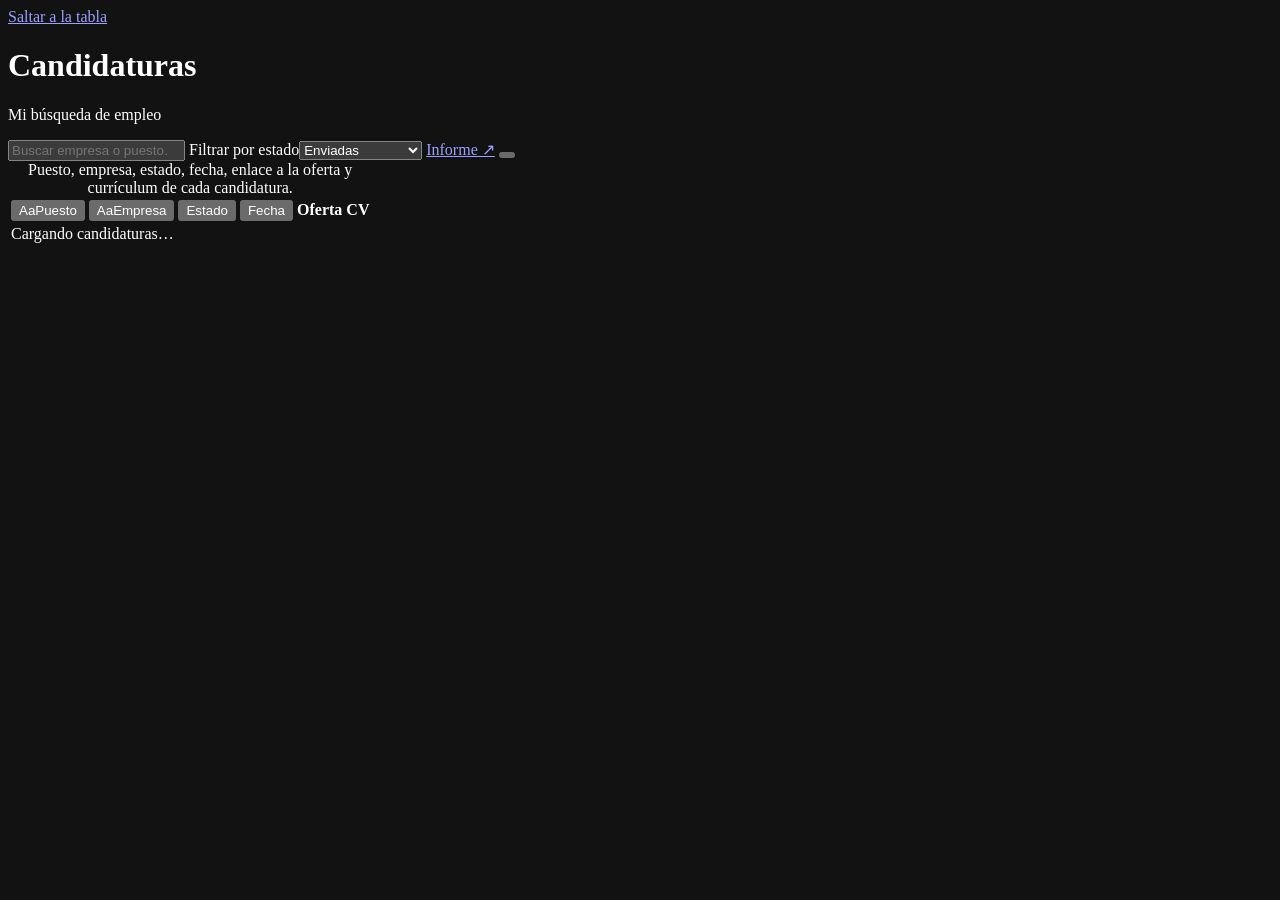
==== app/public/index.html @ f6cb2a59 "Create reusable agent-operated job search workspace" ====
<!doctype html>
<html lang="es">
<head>
  <meta charset="utf-8">
  <meta name="viewport" content="width=device-width, initial-scale=1">
  <meta name="color-scheme" content="dark">
  <meta name="theme-color" content="#191919">
  <link rel="manifest" href="/manifest.webmanifest">
  <title>Candidaturas</title>
  <link rel="icon" href="/favicon.svg" type="image/svg+xml">
  <link rel="stylesheet" href="/styles.css">
  <script src="/icons.js" defer></script>
  <script src="/app.js" defer></script>
</head>
<body>
  <a class="skip-link" href="#table-region">Saltar a la tabla</a>
  <main class="workspace">
    <header class="page-header">
      <div class="heading-line"><span class="page-icon" id="page-icon" aria-hidden="true"></span><h1>Candidaturas</h1></div>
      <p id="profile-name">Mi búsqueda de empleo</p>
      <p id="demo-notice" class="demo-notice" hidden>Demo con datos ficticios. No se ha enviado ninguna candidatura.</p>
    </header>
    <div class="toolbar" aria-label="Opciones de la tabla">
      <label class="search-field"><span id="search-icon" aria-hidden="true"></span><input id="search" type="search" placeholder="Buscar empresa o puesto…" aria-label="Buscar candidaturas" autocomplete="off"></label>
      <label class="status-filter"><span class="sr-only">Filtrar por estado</span><select id="status-filter" aria-label="Filtrar por estado"><option value="sent" selected>Enviadas</option><option value="all">Todas las ofertas</option><option value="prepared">En preparación</option><option value="reserved">Reservadas</option><option value="blocked">Bloqueadas</option><option value="uncertain">Envío incierto</option><option value="apartada">Apartadas</option><option value="discarded">Descartadas</option><option value="closed">Retiradas</option></select></label>
      <span class="toolbar-space"></span>
      <a id="daily-report" class="quiet-link" href="/api/report" target="_blank" rel="noopener">Informe ↗</a>
      <button id="refresh" class="icon-button" aria-label="Actualizar candidaturas" title="Actualizar"></button>
      <button id="logout" class="icon-button" aria-label="Cerrar sesión" title="Cerrar sesión" hidden></button>
    </div>
    <div id="table-region" class="table-region" tabindex="0" aria-label="Tabla de candidaturas">
      <table>
        <caption class="sr-only">Puesto, empresa, estado, fecha, enlace a la oferta y currículum de cada candidatura.</caption>
        <colgroup><col class="col-title"><col class="col-company"><col class="col-status"><col class="col-date"><col class="col-offer"><col class="col-pdf"></colgroup>
        <thead><tr>
          <th scope="col" data-column="title"><button data-sort="title"><span class="property-icon" aria-hidden="true">Aa</span>Puesto<span class="sort-arrow"></span></button></th>
          <th scope="col" data-column="company"><button data-sort="company"><span class="property-icon" aria-hidden="true">Aa</span>Empresa<span class="sort-arrow"></span></button></th>
          <th scope="col" data-column="status"><button data-sort="status"><span class="property-icon" id="status-icon" aria-hidden="true"></span>Estado<span class="sort-arrow"></span></button></th>
          <th scope="col" data-column="date"><button data-sort="date"><span class="property-icon" id="date-icon" aria-hidden="true"></span>Fecha<span class="sort-arrow"></span></button></th>
          <th scope="col"><span class="plain-heading">Oferta</span></th>
          <th scope="col"><span class="plain-heading">CV</span></th>
        </tr></thead>
        <tbody id="rows"><tr><td colspan="6" class="empty-cell">Cargando candidaturas…</td></tr></tbody>
      </table>
    </div>
    <footer class="table-footer"><span id="row-count" aria-live="polite"></span><span id="updated-at"></span></footer>
  </main>
  <dialog id="job-dialog" class="job-dialog" aria-labelledby="job-title">
    <header class="modal-bar"><span>Ficha de la candidatura</span><button class="icon-button" data-close="job" aria-label="Cerrar ficha"></button></header>
    <div id="job-content" class="job-content"></div>
  </dialog>
  <dialog id="pdf-dialog" class="pdf-dialog" aria-labelledby="pdf-title">
    <header class="pdf-header"><div><h2 id="pdf-title">Currículum</h2><p id="pdf-caption"></p></div><div class="pdf-actions"><a id="pdf-external" class="quiet-link" target="_blank" rel="noopener">Abrir aparte ↗</a><a id="pdf-download" class="small-button" download>Descargar</a><button class="icon-button" data-close="pdf" aria-label="Cerrar PDF"></button></div></header>
    <div id="pdf-content" class="pdf-content"></div>
  </dialog>
  <div id="toast" class="toast" role="status" aria-live="polite"></div>
</body>
</html>
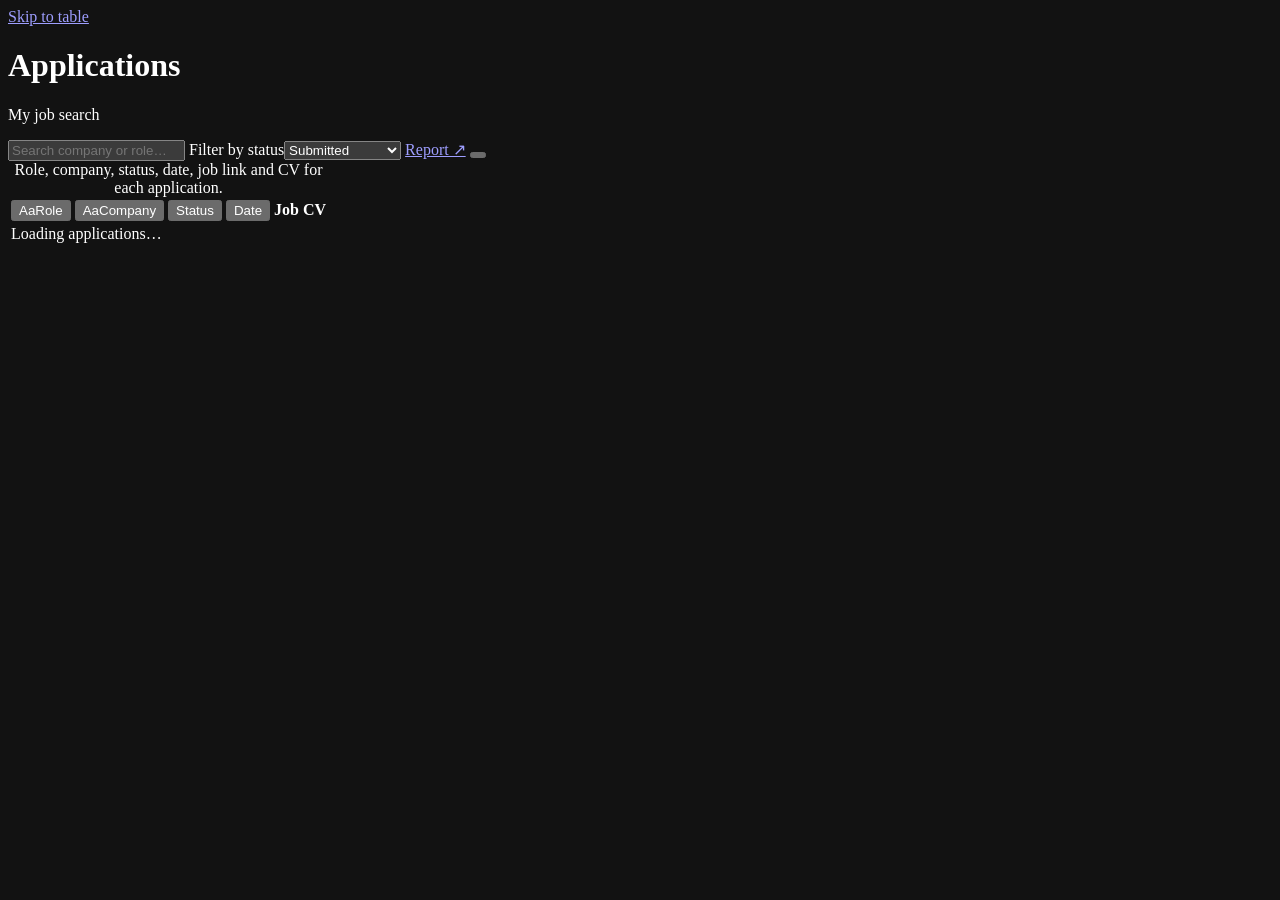
==== commit cf830668: "Translate app, documentation and demo to English" ====
--- a/app/public/index.html
+++ b/app/public/index.html
@@ -1,56 +1,56 @@
 <!doctype html>
-<html lang="es">
+<html lang="en">
 <head>
   <meta charset="utf-8">
   <meta name="viewport" content="width=device-width, initial-scale=1">
   <meta name="color-scheme" content="dark">
   <meta name="theme-color" content="#191919">
   <link rel="manifest" href="/manifest.webmanifest">
-  <title>Candidaturas</title>
+  <title>Applications</title>
   <link rel="icon" href="/favicon.svg" type="image/svg+xml">
   <link rel="stylesheet" href="/styles.css">
   <script src="/icons.js" defer></script>
   <script src="/app.js" defer></script>
 </head>
 <body>
-  <a class="skip-link" href="#table-region">Saltar a la tabla</a>
+  <a class="skip-link" href="#table-region">Skip to table</a>
   <main class="workspace">
     <header class="page-header">
-      <div class="heading-line"><span class="page-icon" id="page-icon" aria-hidden="true"></span><h1>Candidaturas</h1></div>
-      <p id="profile-name">Mi búsqueda de empleo</p>
-      <p id="demo-notice" class="demo-notice" hidden>Demo con datos ficticios. No se ha enviado ninguna candidatura.</p>
+      <div class="heading-line"><span class="page-icon" id="page-icon" aria-hidden="true"></span><h1>Applications</h1></div>
+      <p id="profile-name">My job search</p>
+      <p id="demo-notice" class="demo-notice" hidden>Demo with fictional data. No applications have been submitted.</p>
     </header>
-    <div class="toolbar" aria-label="Opciones de la tabla">
-      <label class="search-field"><span id="search-icon" aria-hidden="true"></span><input id="search" type="search" placeholder="Buscar empresa o puesto…" aria-label="Buscar candidaturas" autocomplete="off"></label>
-      <label class="status-filter"><span class="sr-only">Filtrar por estado</span><select id="status-filter" aria-label="Filtrar por estado"><option value="sent" selected>Enviadas</option><option value="all">Todas las ofertas</option><option value="prepared">En preparación</option><option value="reserved">Reservadas</option><option value="blocked">Bloqueadas</option><option value="uncertain">Envío incierto</option><option value="apartada">Apartadas</option><option value="discarded">Descartadas</option><option value="closed">Retiradas</option></select></label>
+    <div class="toolbar" aria-label="Table options">
+      <label class="search-field"><span id="search-icon" aria-hidden="true"></span><input id="search" type="search" placeholder="Search company or role…" aria-label="Search applications" autocomplete="off"></label>
+      <label class="status-filter"><span class="sr-only">Filter by status</span><select id="status-filter" aria-label="Filter by status"><option value="sent" selected>Submitted</option><option value="all">All opportunities</option><option value="prepared">In preparation</option><option value="reserved">Reserved</option><option value="blocked">Blocked</option><option value="uncertain">Uncertain</option><option value="aside">Set aside</option><option value="discarded">Discarded</option><option value="closed">Closed</option></select></label>
       <span class="toolbar-space"></span>
-      <a id="daily-report" class="quiet-link" href="/api/report" target="_blank" rel="noopener">Informe ↗</a>
-      <button id="refresh" class="icon-button" aria-label="Actualizar candidaturas" title="Actualizar"></button>
-      <button id="logout" class="icon-button" aria-label="Cerrar sesión" title="Cerrar sesión" hidden></button>
+      <a id="daily-report" class="quiet-link" href="/api/report" target="_blank" rel="noopener">Report ↗</a>
+      <button id="refresh" class="icon-button" aria-label="Refresh applications" title="Refresh"></button>
+      <button id="logout" class="icon-button" aria-label="Sign out" title="Sign out" hidden></button>
     </div>
-    <div id="table-region" class="table-region" tabindex="0" aria-label="Tabla de candidaturas">
+    <div id="table-region" class="table-region" tabindex="0" aria-label="Applications table">
       <table>
-        <caption class="sr-only">Puesto, empresa, estado, fecha, enlace a la oferta y currículum de cada candidatura.</caption>
+        <caption class="sr-only">Role, company, status, date, job link and CV for each application.</caption>
         <colgroup><col class="col-title"><col class="col-company"><col class="col-status"><col class="col-date"><col class="col-offer"><col class="col-pdf"></colgroup>
         <thead><tr>
-          <th scope="col" data-column="title"><button data-sort="title"><span class="property-icon" aria-hidden="true">Aa</span>Puesto<span class="sort-arrow"></span></button></th>
-          <th scope="col" data-column="company"><button data-sort="company"><span class="property-icon" aria-hidden="true">Aa</span>Empresa<span class="sort-arrow"></span></button></th>
-          <th scope="col" data-column="status"><button data-sort="status"><span class="property-icon" id="status-icon" aria-hidden="true"></span>Estado<span class="sort-arrow"></span></button></th>
-          <th scope="col" data-column="date"><button data-sort="date"><span class="property-icon" id="date-icon" aria-hidden="true"></span>Fecha<span class="sort-arrow"></span></button></th>
-          <th scope="col"><span class="plain-heading">Oferta</span></th>
+          <th scope="col" data-column="title"><button data-sort="title"><span class="property-icon" aria-hidden="true">Aa</span>Role<span class="sort-arrow"></span></button></th>
+          <th scope="col" data-column="company"><button data-sort="company"><span class="property-icon" aria-hidden="true">Aa</span>Company<span class="sort-arrow"></span></button></th>
+          <th scope="col" data-column="status"><button data-sort="status"><span class="property-icon" id="status-icon" aria-hidden="true"></span>Status<span class="sort-arrow"></span></button></th>
+          <th scope="col" data-column="date"><button data-sort="date"><span class="property-icon" id="date-icon" aria-hidden="true"></span>Date<span class="sort-arrow"></span></button></th>
+          <th scope="col"><span class="plain-heading">Job</span></th>
           <th scope="col"><span class="plain-heading">CV</span></th>
         </tr></thead>
-        <tbody id="rows"><tr><td colspan="6" class="empty-cell">Cargando candidaturas…</td></tr></tbody>
+        <tbody id="rows"><tr><td colspan="6" class="empty-cell">Loading applications…</td></tr></tbody>
       </table>
     </div>
     <footer class="table-footer"><span id="row-count" aria-live="polite"></span><span id="updated-at"></span></footer>
   </main>
   <dialog id="job-dialog" class="job-dialog" aria-labelledby="job-title">
-    <header class="modal-bar"><span>Ficha de la candidatura</span><button class="icon-button" data-close="job" aria-label="Cerrar ficha"></button></header>
+    <header class="modal-bar"><span>Application details</span><button class="icon-button" data-close="job" aria-label="Close details"></button></header>
     <div id="job-content" class="job-content"></div>
   </dialog>
   <dialog id="pdf-dialog" class="pdf-dialog" aria-labelledby="pdf-title">
-    <header class="pdf-header"><div><h2 id="pdf-title">Currículum</h2><p id="pdf-caption"></p></div><div class="pdf-actions"><a id="pdf-external" class="quiet-link" target="_blank" rel="noopener">Abrir aparte ↗</a><a id="pdf-download" class="small-button" download>Descargar</a><button class="icon-button" data-close="pdf" aria-label="Cerrar PDF"></button></div></header>
+    <header class="pdf-header"><div><h2 id="pdf-title">CV</h2><p id="pdf-caption"></p></div><div class="pdf-actions"><a id="pdf-external" class="quiet-link" target="_blank" rel="noopener">Open separately ↗</a><a id="pdf-download" class="small-button" download>Download</a><button class="icon-button" data-close="pdf" aria-label="Close PDF"></button></div></header>
     <div id="pdf-content" class="pdf-content"></div>
   </dialog>
   <div id="toast" class="toast" role="status" aria-live="polite"></div>
